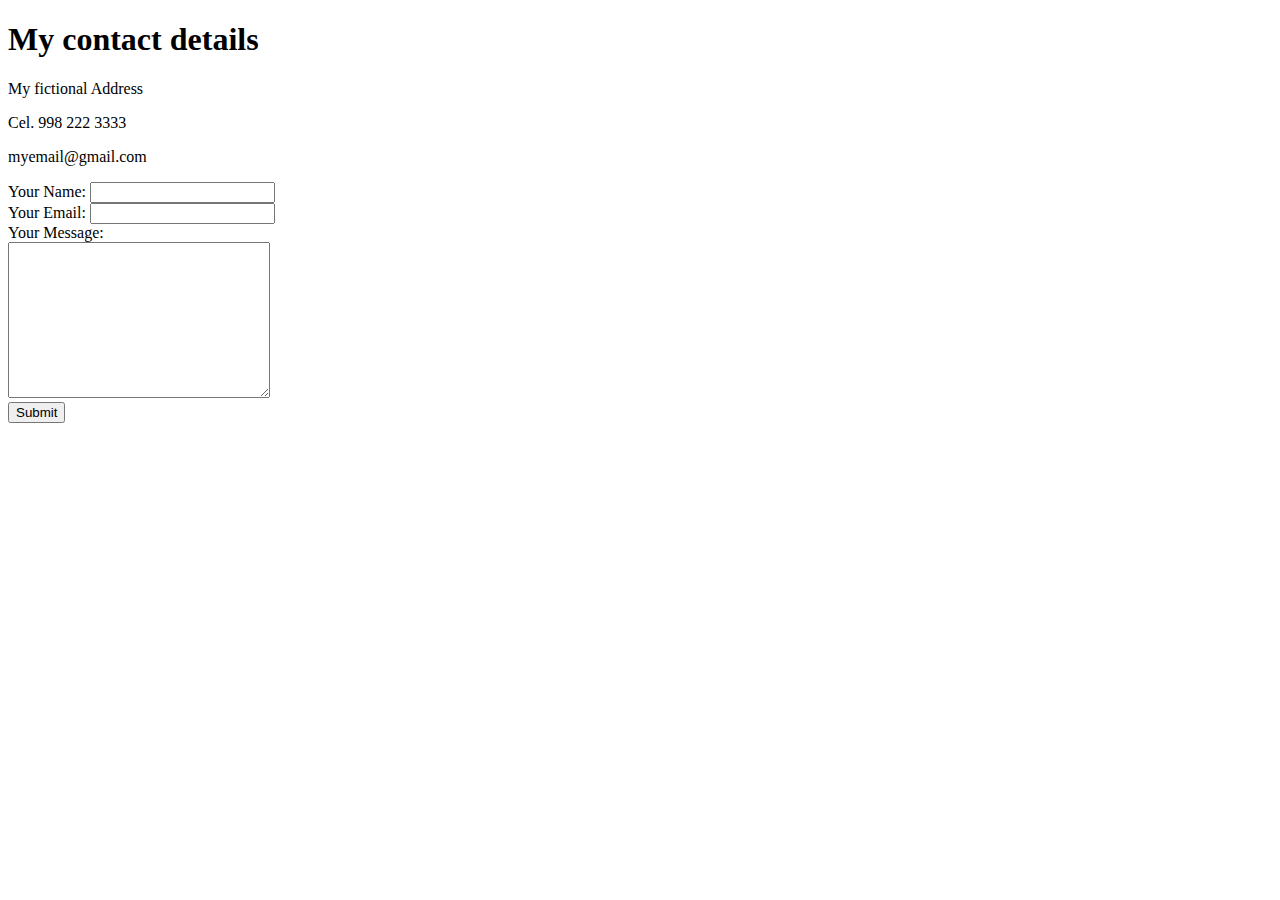
==== contactus.html @ c6fb73e6 "Rename Contactus.html to contactus.html" ====
<!DOCTYPE html>
<html lang="en" dir="ltr">
  <head>
    <meta charset="utf-8">
    <title>Contact Us</title>
  </head>
  <body>
    <h1>My contact details</h1>
    My fictional Address
    <p>Cel. 998 222 3333</p>

    <p>
    myemail@gmail.com</p>
    <form action="mailto:vitopile@gmail.com" method="post" enctype="text/plain">
      <label>Your Name:</label>
      <input type="text" name="Your Name" value=""><br>
      <label>Your Email:</label>
      <input type="email" name="Your Email" value=""><br>
      <label>Your Message:</label><br>
      <textarea name="Your Message" rows="10" cols="30"></textarea><br>
      <input type="submit" name="">
    </form>
  </body>
</html>
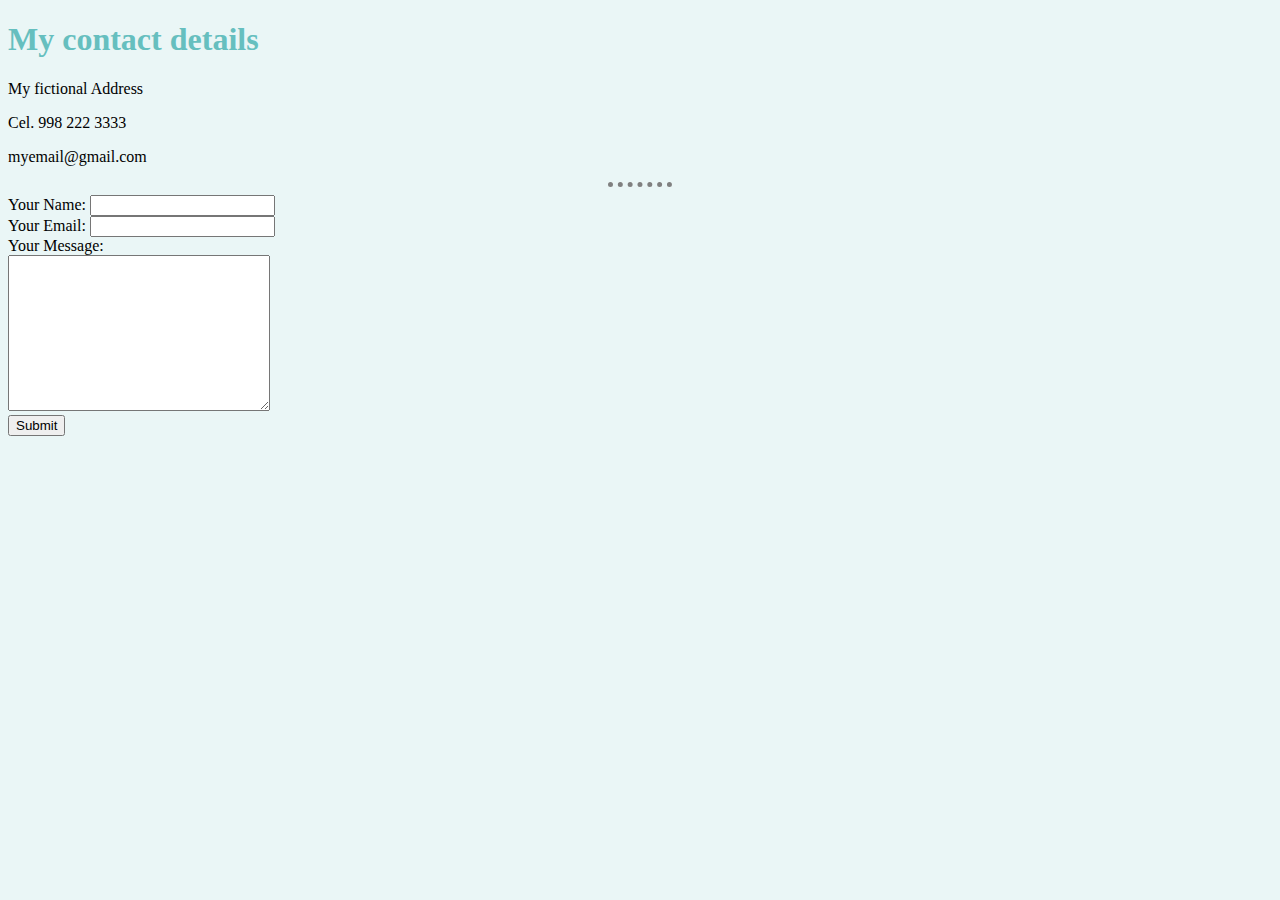
==== commit 728a8073: "Add files via upload" ====
--- a/contactus.html
+++ b/contactus.html
@@ -1,24 +1,29 @@
 <!DOCTYPE html>
 <html lang="en" dir="ltr">
-  <head>
-    <meta charset="utf-8">
-    <title>Contact Us</title>
-  </head>
-  <body>
-    <h1>My contact details</h1>
-    My fictional Address
-    <p>Cel. 998 222 3333</p>
 
-    <p>
+<head>
+  <meta charset="utf-8">
+  <title>Contact Us</title>
+  <link rel="stylesheet" href="css/styles.css">
+</head>
+
+<body>
+  <h1>My contact details</h1>
+  My fictional Address
+  <p>Cel. 998 222 3333</p>
+
+  <p>
     myemail@gmail.com</p>
-    <form action="mailto:vitopile@gmail.com" method="post" enctype="text/plain">
-      <label>Your Name:</label>
-      <input type="text" name="Your Name" value=""><br>
-      <label>Your Email:</label>
-      <input type="email" name="Your Email" value=""><br>
-      <label>Your Message:</label><br>
-      <textarea name="Your Message" rows="10" cols="30"></textarea><br>
-      <input type="submit" name="">
-    </form>
-  </body>
+  <hr>
+  <form action="mailto:vitopile@gmail.com" method="post" enctype="text/plain">
+    <label>Your Name:</label>
+    <input type="text" name="Your Name" value=""><br>
+    <label>Your Email:</label>
+    <input type="email" name="Your Email" value=""><br>
+    <label>Your Message:</label><br>
+    <textarea name="Your Message" rows="10" cols="30"></textarea><br>
+    <input type="submit" name="">
+  </form>
+</body>
+
 </html>
--- a/css/styles.css
+++ b/css/styles.css
@@ -0,0 +1,19 @@
+body {
+  background-color: #EAF6F6;
+}
+
+hr {
+  border-style: none;
+  border-top-style: dotted;
+  border-color: grey;
+  border-width: 5px;
+  width: 5%;
+}
+
+h3 {
+  color: #66BFBF;
+}
+
+h1 {
+  color: #66BFBF;
+}
